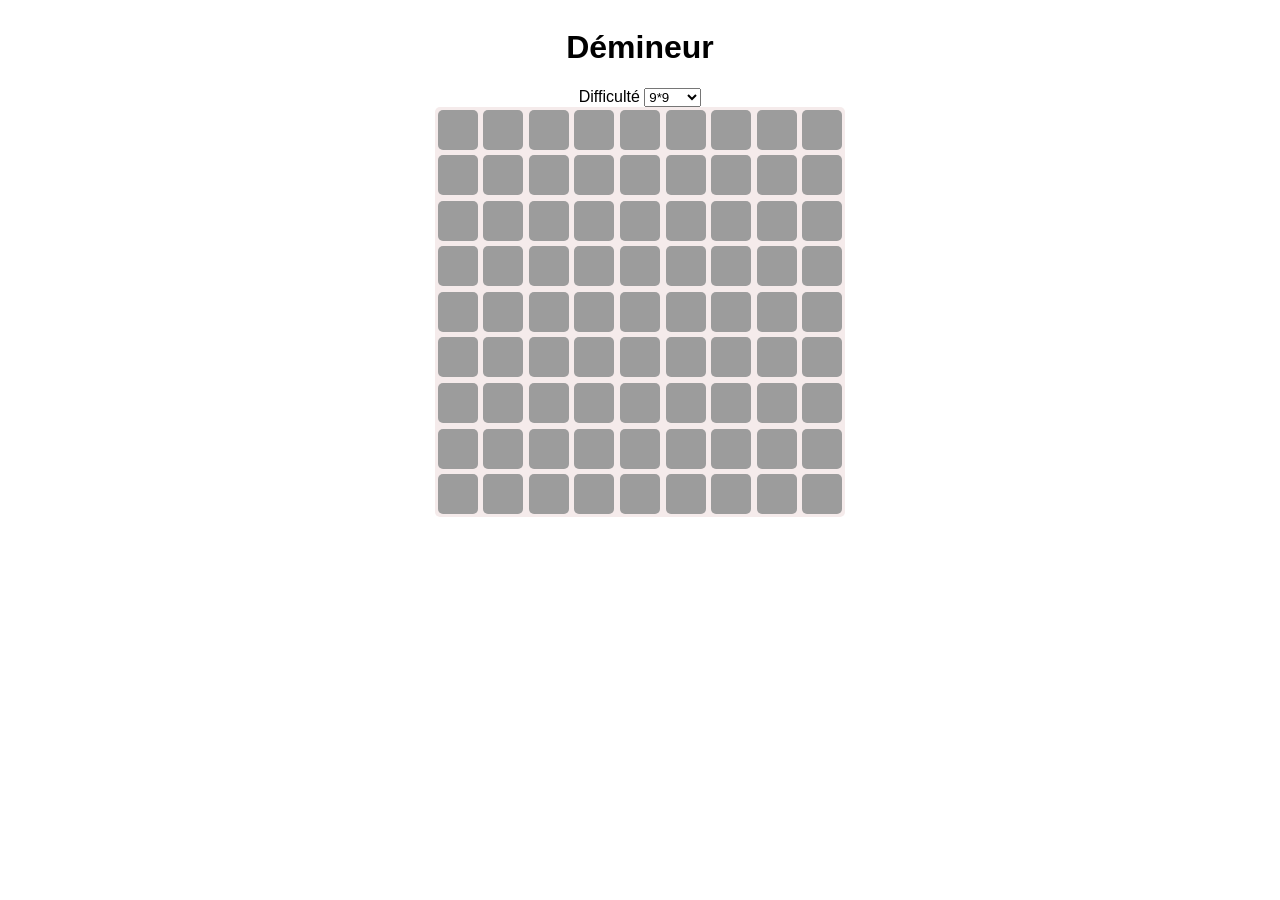
==== Demineur/index.html @ 770eb285 "Démineur" ====
<!DOCTYPE html>
<html lang="fr">
<head>
    <meta charset="UTF-8">
    <meta name="viewport" content="width=device-width, initial-scale=1.0">
    <title>Démineur</title>
    <link rel="stylesheet" href="style.css">
</head>
<body>
    <h1>Démineur</h1>
    <form>
        <label for="difficulte">Difficulté</label>
        <select id="difficulte">
            <option value="9">9*9</option>
            <option value="12">12*12</option>
            <option value="16">16*16</option>
        </select>
    </form>
    <section></section>
    <h2></h2>
    <script src="script.js"></script>
</body>
</html>
---- Demineur/style.css ----
body{
    display: flex;
    flex-direction: column;
    justify-content: center;
    align-items: center;
    font-family: Arial, Helvetica, sans-serif;
}
section{
    background-color: rgb(245, 235, 235);
    display: grid;
    align-items: center;
    border-radius: 5px;

    div{
        background-color: rgb(156, 156, 156);
        width: 40px;
        height: 40px;
        justify-self: center;
        border-radius: 5px;
        display: flex;
        justify-content: center;
        align-items: center;

        p{
            display: none;
        }
    }
    div:hover{
        background-color: rgb(209, 209, 209);
    }
    div.clicked{
        background-color: rgb(233, 233, 233);

        p{
            display: block;
            font-weight: bold;
        }
    }
    div.mineClicked{
        background-color: rgb(206, 206, 206);

        svg{
            display: block;
        }
    }
}

svg{
    width: 50px;
    height: 50px;
    display: none;
}
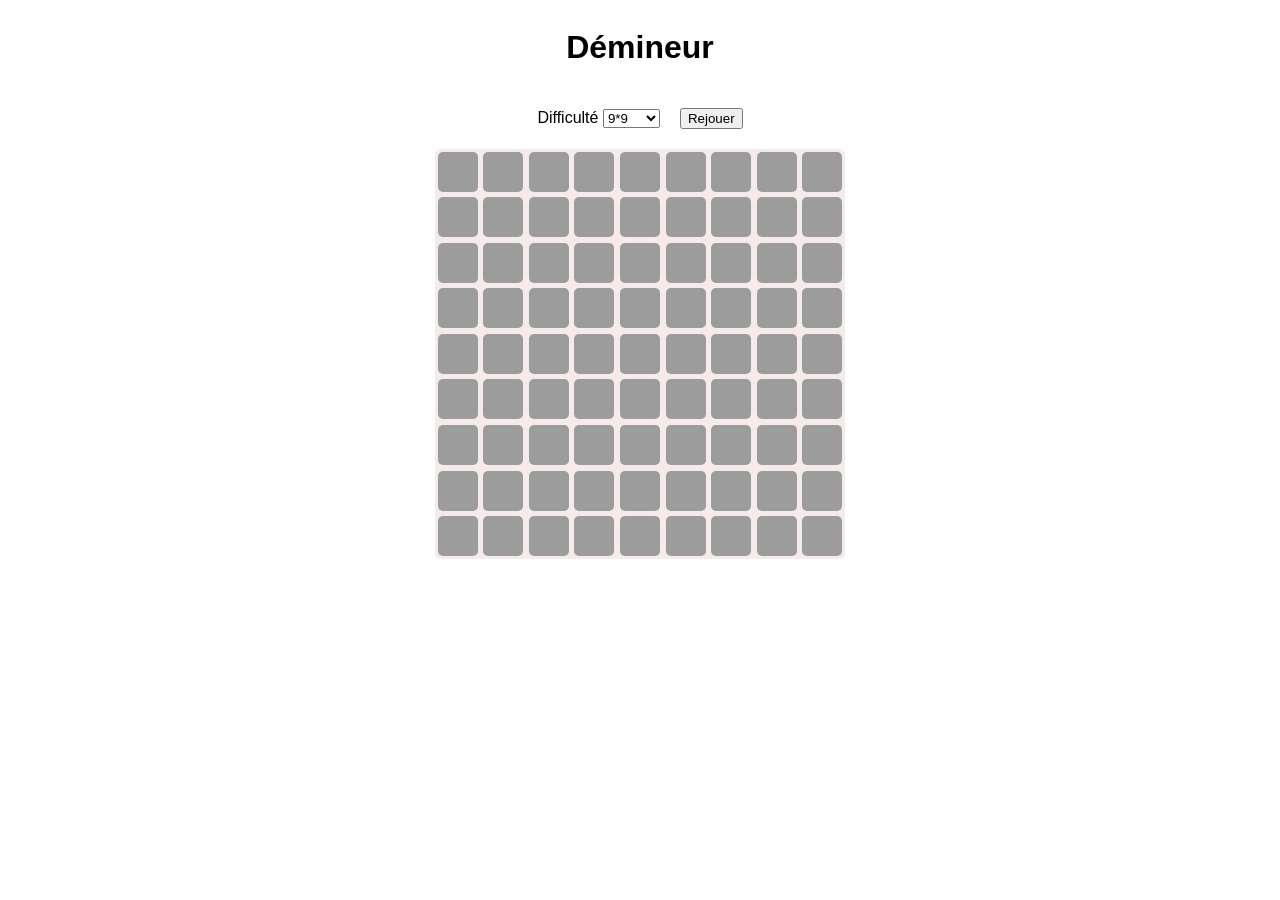
==== commit 8e4007a2: "Pendu" ====
--- a/Demineur/index.html
+++ b/Demineur/index.html
@@ -4,18 +4,22 @@
     <meta charset="UTF-8">
     <meta name="viewport" content="width=device-width, initial-scale=1.0">
     <title>Démineur</title>
+    <link rel="stylesheet" href="../style.css">
     <link rel="stylesheet" href="style.css">
 </head>
 <body>
     <h1>Démineur</h1>
-    <form>
-        <label for="difficulte">Difficulté</label>
-        <select id="difficulte">
-            <option value="9">9*9</option>
-            <option value="12">12*12</option>
-            <option value="16">16*16</option>
-        </select>
-    </form>
+    <nav>
+        <form>
+            <label for="difficulte">Difficulté</label>
+            <select id="difficulte">
+                <option value="9">9*9</option>
+                <option value="12">12*12</option>
+                <option value="16">16*16</option>
+            </select>
+        </form>
+        <button>Rejouer</button>
+    </nav>
     <section></section>
     <h2></h2>
     <script src="script.js"></script>
--- a/style.css
+++ b/style.css
@@ -0,0 +1,14 @@
+body{
+    display: flex;
+    flex-direction: column;
+    justify-content: center;
+    align-items: center;
+    font-family: Arial, Helvetica, sans-serif;
+}
+
+nav{
+    display: flex;
+    gap: 20px;
+    align-items: center;
+    justify-content: center;
+}
--- a/Demineur/style.css
+++ b/Demineur/style.css
@@ -4,6 +4,7 @@
     justify-content: center;
     align-items: center;
     font-family: Arial, Helvetica, sans-serif;
+    gap: 20px;
 }
 section{
     background-color: rgb(245, 235, 235);
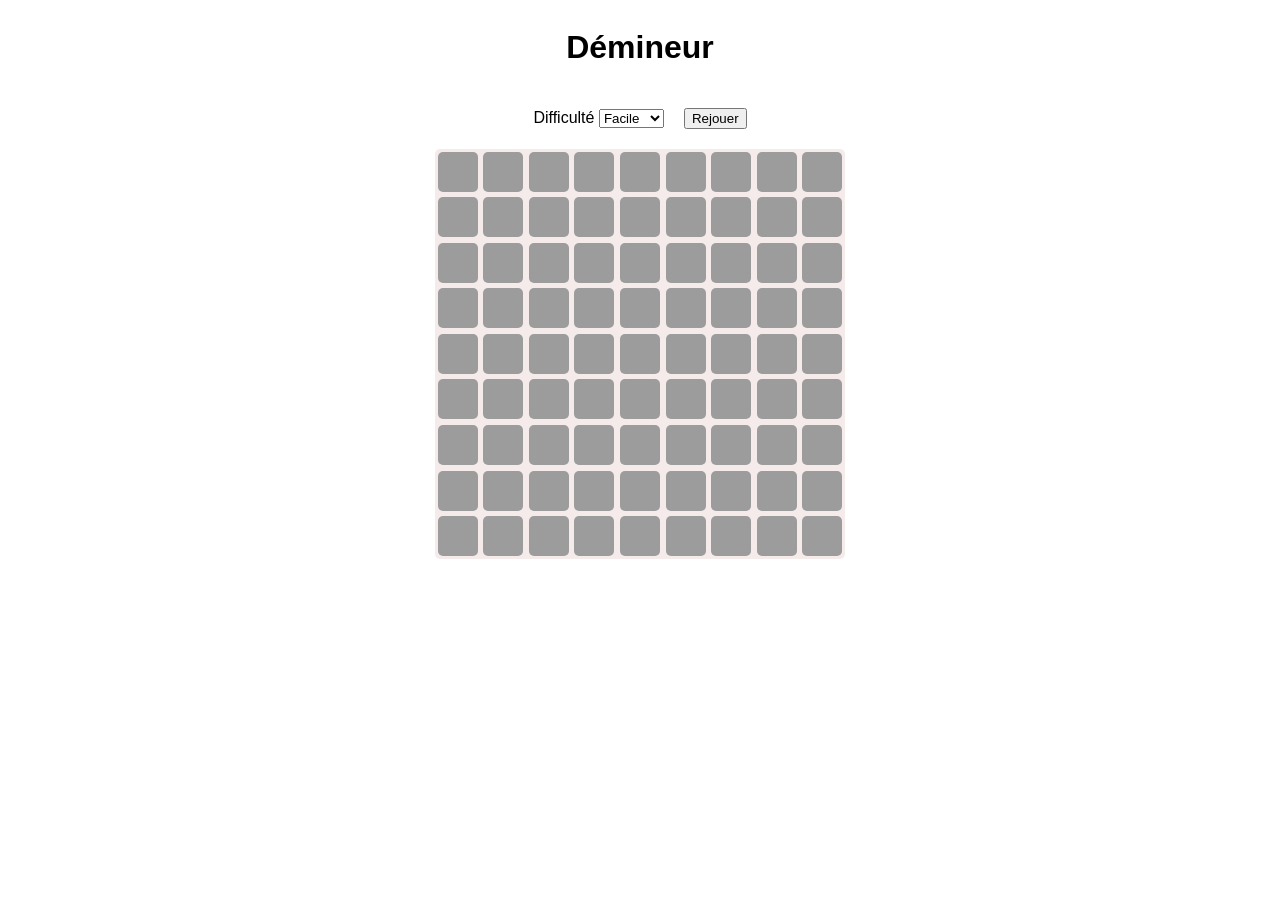
==== commit b3ab597b: "Snake" ====
--- a/Demineur/index.html
+++ b/Demineur/index.html
@@ -13,9 +13,9 @@
         <form>
             <label for="difficulte">Difficulté</label>
             <select id="difficulte">
-                <option value="9">9*9</option>
-                <option value="12">12*12</option>
-                <option value="16">16*16</option>
+                <option value="9">Facile</option>
+                <option value="12">Moyen</option>
+                <option value="16">Difficile</option>
             </select>
         </form>
         <button>Rejouer</button>
